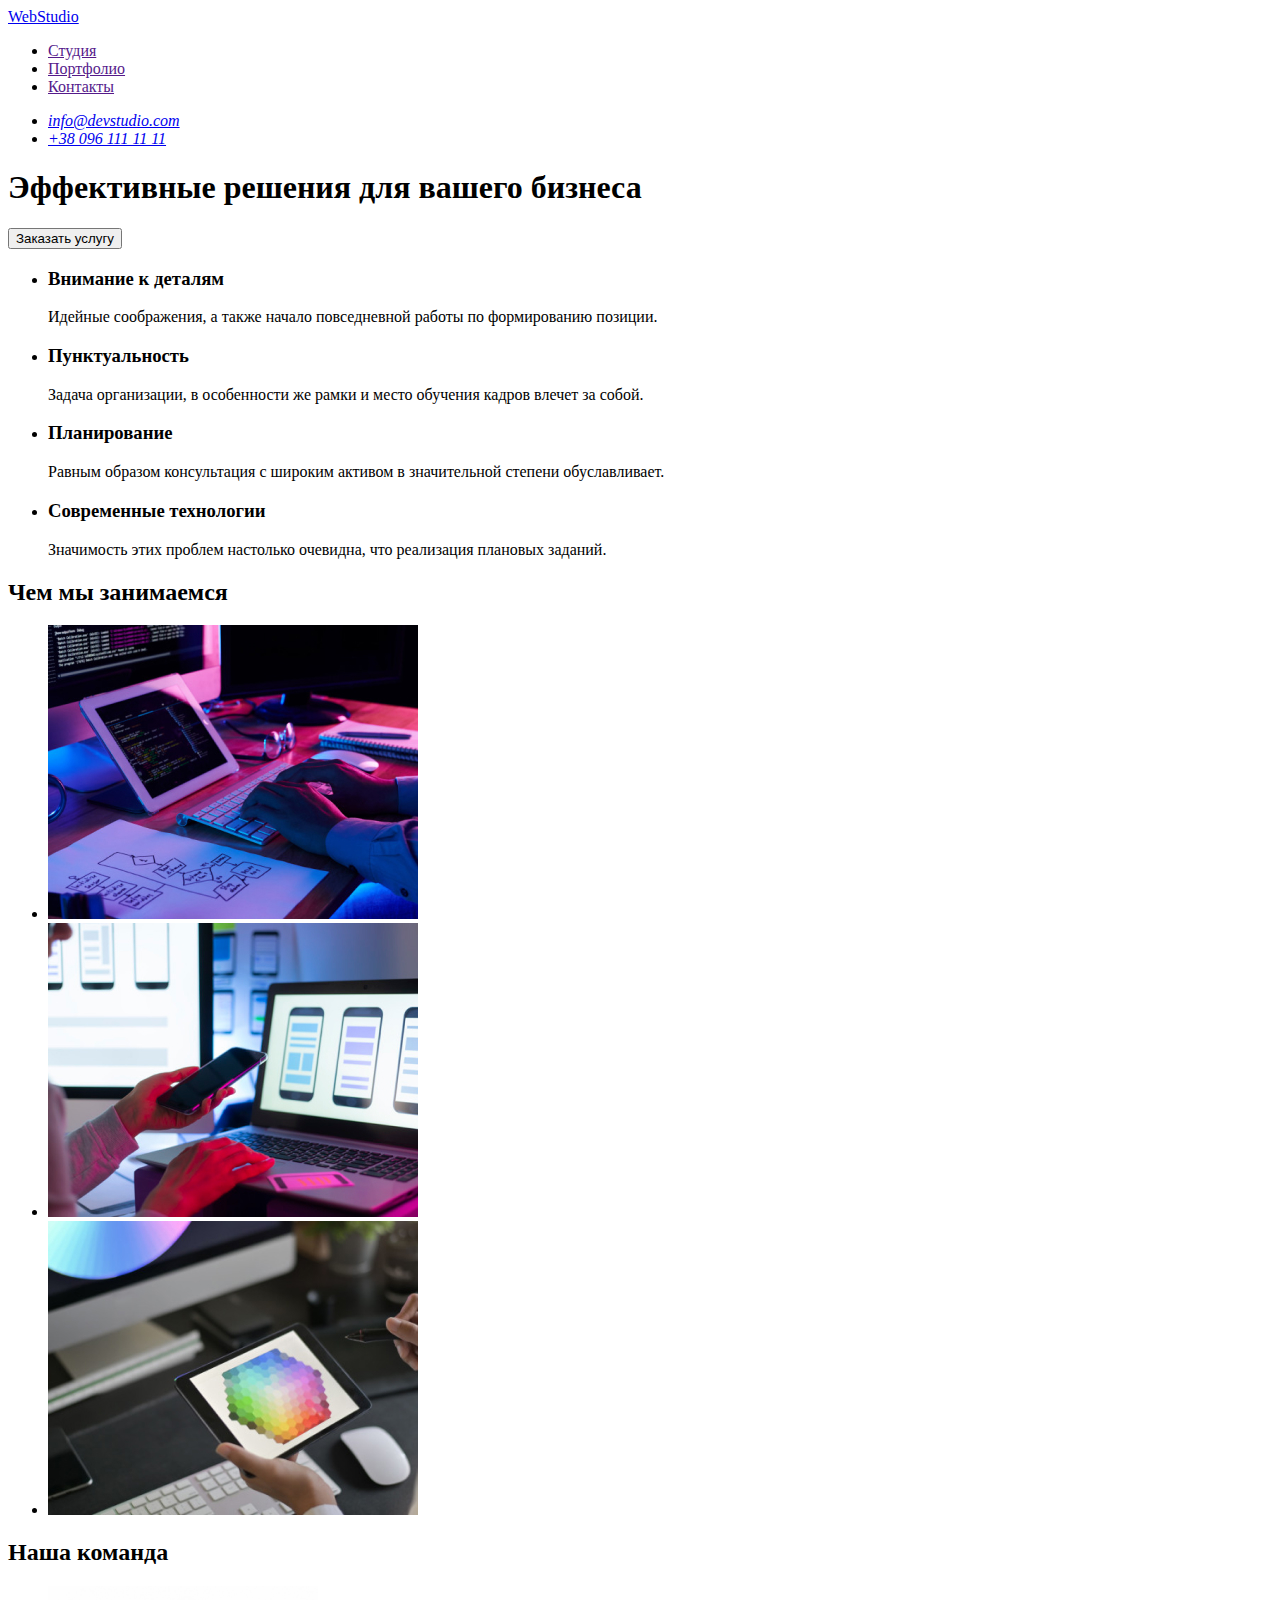
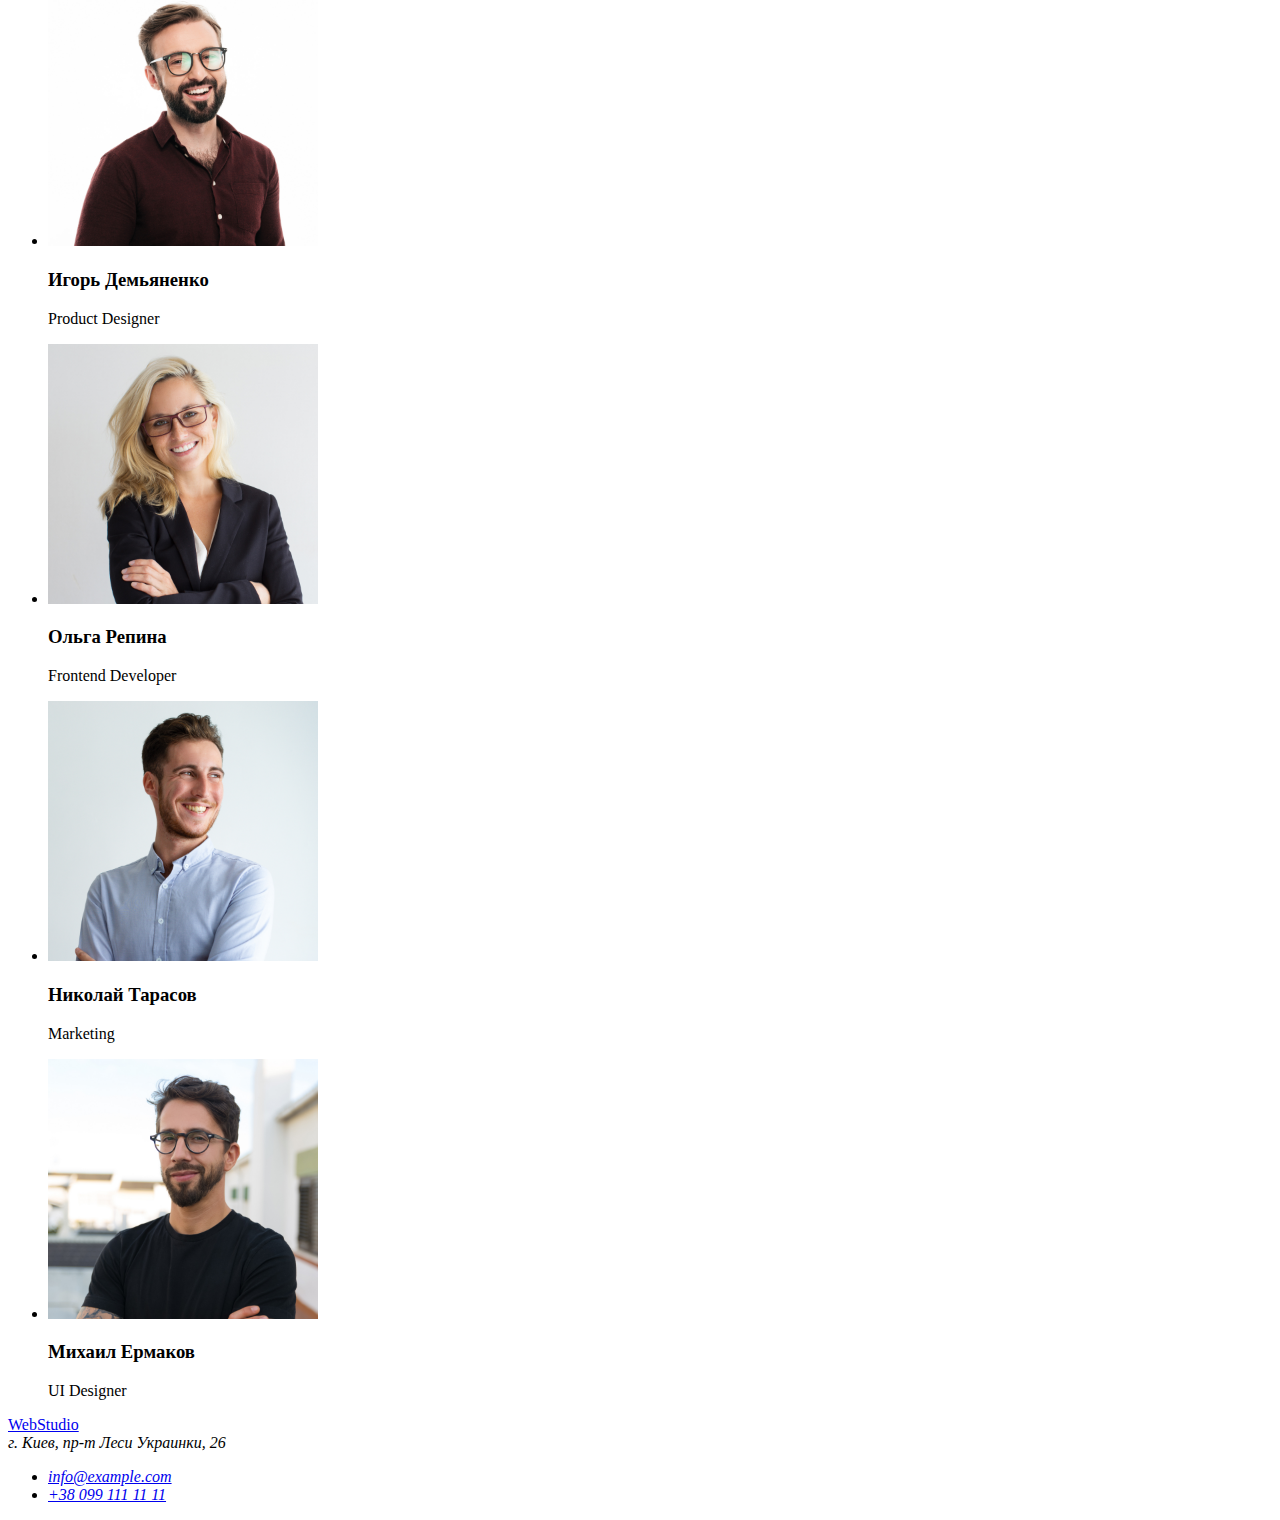
==== index.html @ f3d4ba91 "Переносит файлы с первого репозитория" ====
<!DOCTYPE html>
<html lang="ru">
<head>
    <meta charset="UTF-8">
    <meta name="viewport" content="width=device-width, initial-scale=1.0">
    <title>Web Studio</title>
    <link rel="stylesheet" href="./css/styles.css">
</head>
<body>
    <!--Шапка сайта-->
   <header>
       <nav>
           <a href="/">WebStudio</a>
           <ul>
               <li><a href="">Студия</a></li>
               <li><a href="">Портфолио</a></li>
               <li><a href="">Контакты</a></li>
           </ul>
       </nav>
       <address>
           <ul>
               <li><a href="mailto:info@devstudio.com">info@devstudio.com</a></li>
               <li><a href="tel:+380961111111">+38 096 111 11 11</a></li>
           </ul>
        </address>
   </header>

   <main>
    <!--Герой-->
    <section>
        <h1>Эффективные решения для вашего бизнеса</h1>
        <button type="button">Заказать услугу</button>
    </section>
    
    
    <!--Подразумевается заголовок h2 Преимущества-->
    <section>
        <ul>
            <li>
                <h3>Внимание к деталям</h3>
                <p>
                    Идейные соображения, а также начало повседневной работы по формированию позиции.
                </p>
            </li>
            <li>
                <h3>Пунктуальность</h3>
                <p>
                    Задача организации, в особенности же рамки и место обучения кадров влечет за собой.
                </p>
            </li>
            <li>
                <h3>Планирование</h3>
                <p>
                    Равным образом консультация с широким активом в значительной степени обуславливает.
                </p>
            </li>
            <li>
                <h3>Современные технологии</h3>
                <p>
                    Значимость этих проблем настолько очевидна, что реализация плановых заданий.
                </p>
            </li>
        </ul>
    </section>
    
    <!--Чем занимаемся-->
    <section>
        <h2>Чем мы занимаемся</h2>
        <ul>
            <li>
                <img src="./images/img1.jpg" alt="Macbook и клавиатура на столе" width="370" />
            </li>
            <li>
                <img src="./images/img2.jpg" alt="Смартфон и ноутбук" width="370" />
            </li>
            <li>
                <img src="./images/img3.jpg" alt="Выбор цвета на дисплее в Macbook" width="370" />
            </li>
        </ul>
    </section>
    
    <!--Команда-->
    <section>
        <h2>Наша команда</h2>
        <ul>
            <li>
                <img src="./images/photo1.jpg" alt="Фото дизайнера продукта" width="270" />
                <h3>Игорь Демьяненко</h3>
                <p>Product Designer</p>
            </li>
            <li>
                <img src="./images/photo2.jpg" alt="Фото разработчика" width="270" />
                <h3>Ольга Репина</h3>
                <p>Frontend Developer</p>
            </li>
            <li>
                <img src="./images/photo3.jpg" alt="Фото маркетолога" width="270" />
                <h3>Николай Тарасов</h3>
                <p>Marketing</p>
            </li>
            <li>
                <img src="./images/photo4.jpg" alt="Фото дизайнера" width="270" />
                <h3>Михаил Ермаков</h3>
                <p>UI Designer</p>
            </li>
        </ul>
    </section>
   </main>

    <!--Футер-->
    <footer>
        <a href="/">WebStudio</a>
        <address>г. Киев, пр-т Леси Украинки, 26</address>
        <address>
            <ul>
                <li><a href="mailto:info@example.com">info@example.com</a></li>
                <li><a href="tel:+380991111111">+38 099 111 11 11</a></li>
            </ul>    
        </address> 
    </footer>

</body>
</html>
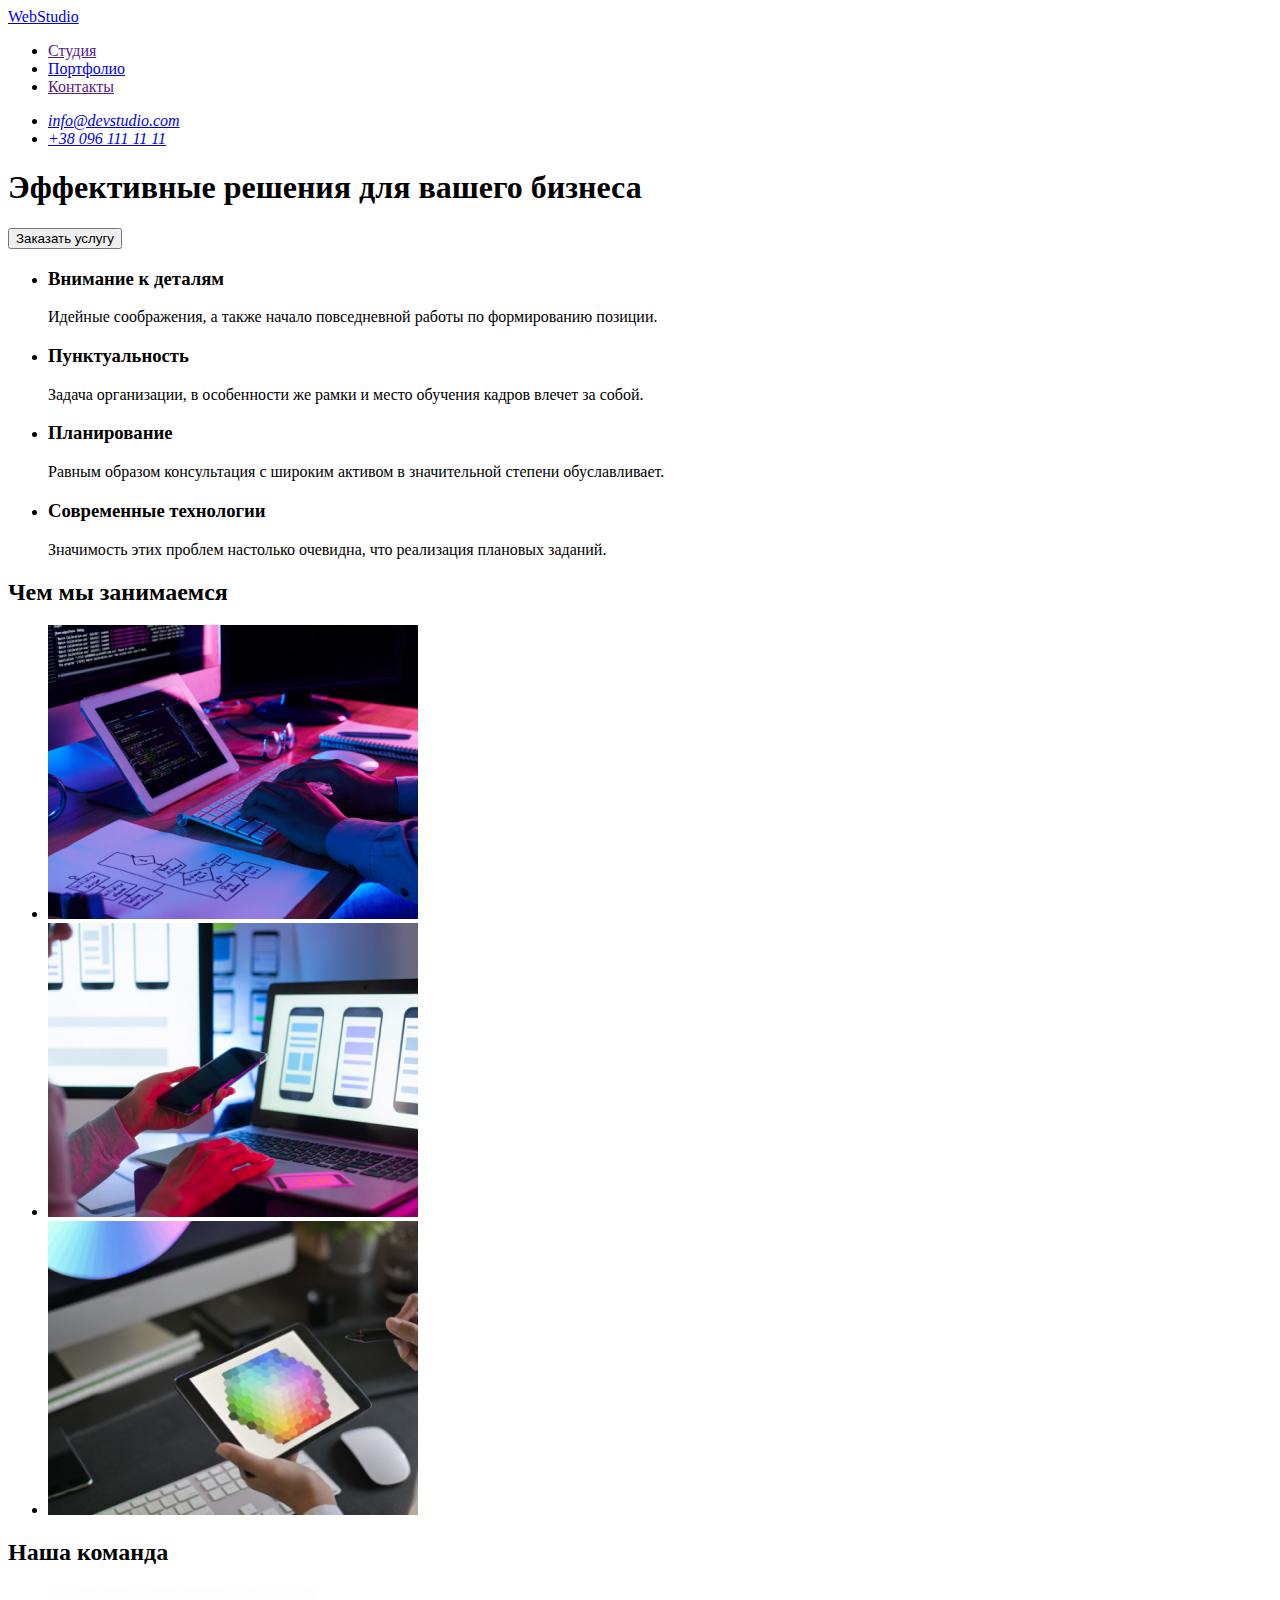
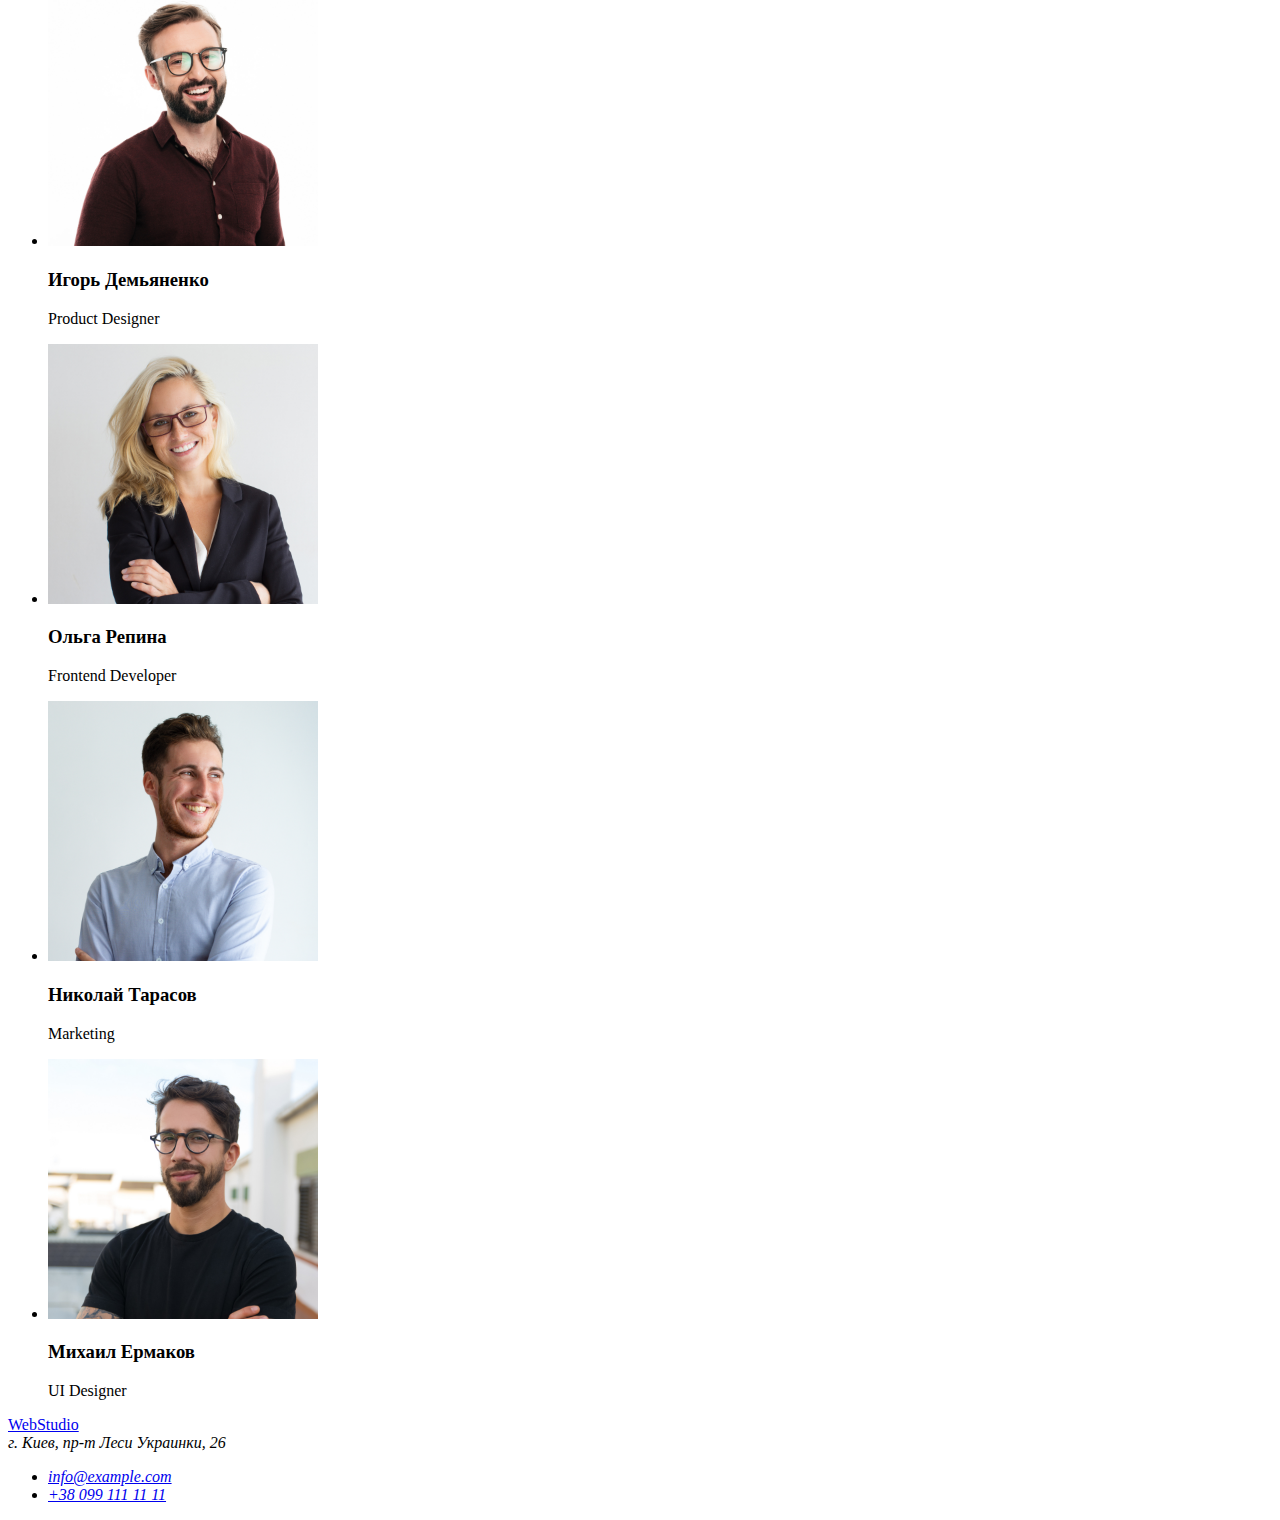
==== commit fe9f7391: "Добавляет страницу Портфолио с разметкой" ====
--- a/index.html
+++ b/index.html
@@ -13,7 +13,7 @@
            <a href="/">WebStudio</a>
            <ul>
                <li><a href="">Студия</a></li>
-               <li><a href="">Портфолио</a></li>
+               <li><a href="./portfolio.html">Портфолио</a></li>
                <li><a href="">Контакты</a></li>
            </ul>
        </nav>
--- a/css/styles.css
+++ b/css/styles.css
@@ -0,0 +1,11 @@
+/*цвет фона #FFFFFF*/
+
+/*цвет основного текста #212121*/
+
+/*цвет контактов #757575*/
+
+/*цвет контактов в футере rgba(255, 255, 255, 0.6)*/
+
+/*вторичный цвет текста и при холдере и цвет лого #2196F3* #000000/
+
+/*цвет текста параграфов #757575*/
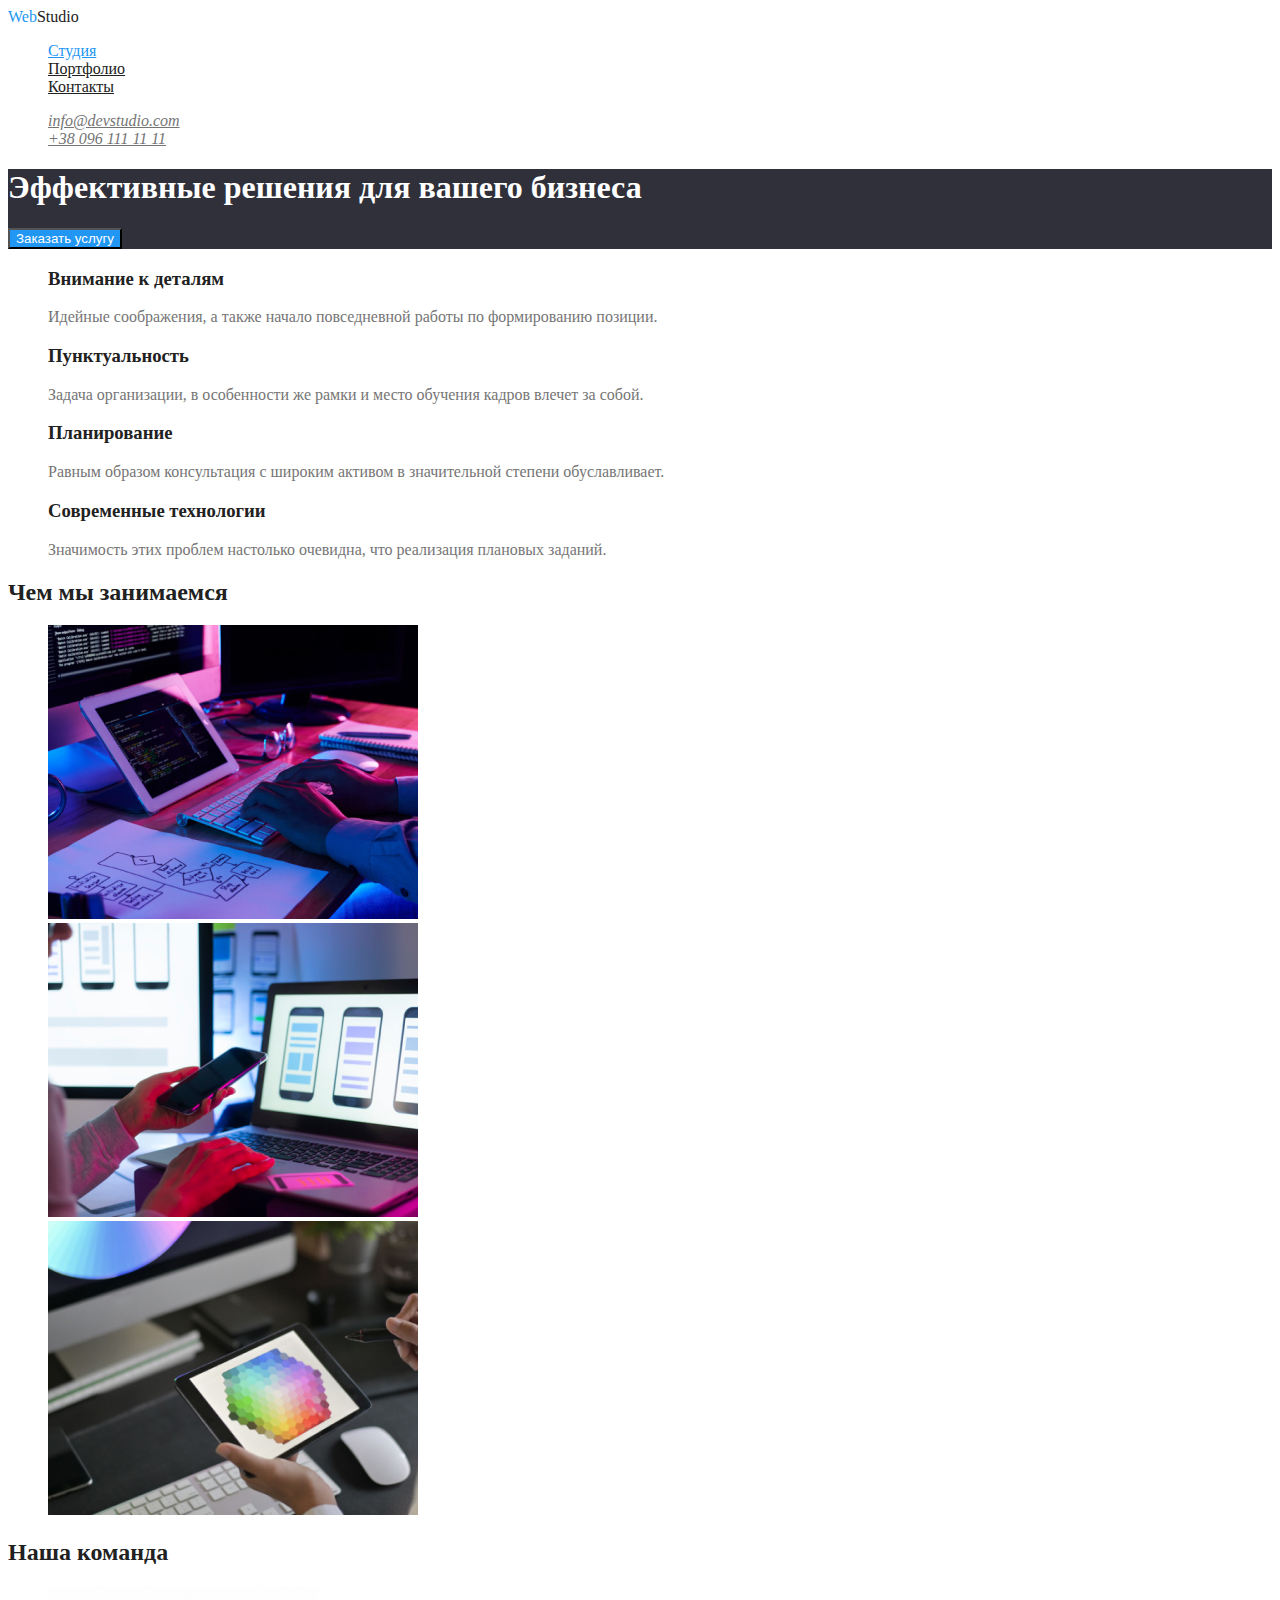
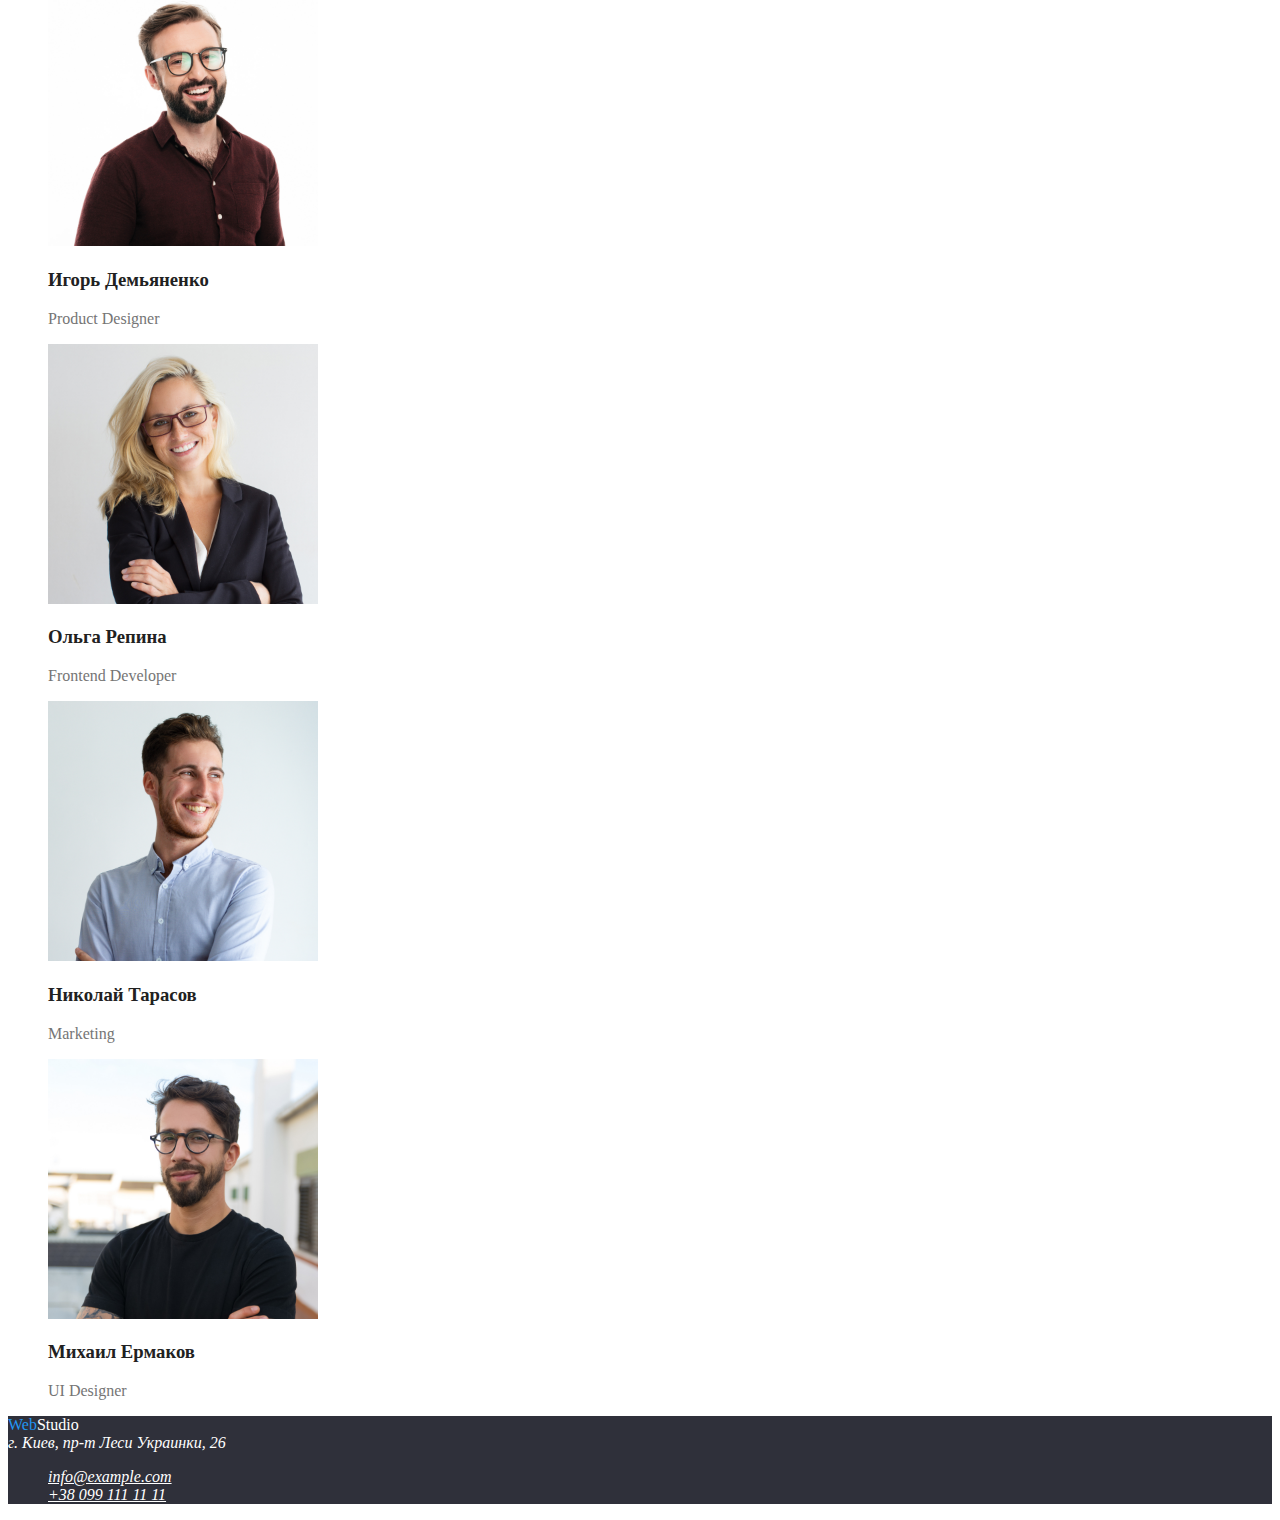
==== commit 5cd0fb7c: "Оформляет добавление цвета без стилизации футера" ====
--- a/index.html
+++ b/index.html
@@ -4,58 +4,59 @@
     <meta charset="UTF-8">
     <meta name="viewport" content="width=device-width, initial-scale=1.0">
     <title>Web Studio</title>
+    <link rel="stylesheet" href="./css/common.css">
     <link rel="stylesheet" href="./css/styles.css">
 </head>
 <body>
     <!--Шапка сайта-->
    <header>
        <nav>
-           <a href="/">WebStudio</a>
-           <ul>
-               <li><a href="">Студия</a></li>
-               <li><a href="./portfolio.html">Портфолио</a></li>
-               <li><a href="">Контакты</a></li>
+           <a href="/" class="logo"><span class="part-logo">Web</span>Studio</a>
+           <ul class="site-nav list">
+               <li><a href="" class="link current">Студия</a></li>
+               <li><a href="./portfolio.html" class="link">Портфолио</a></li>
+               <li><a href="" class="link">Контакты</a></li>
            </ul>
        </nav>
        <address>
-           <ul>
-               <li><a href="mailto:info@devstudio.com">info@devstudio.com</a></li>
-               <li><a href="tel:+380961111111">+38 096 111 11 11</a></li>
+           <ul class="contacts list">
+               <li><a href="mailto:info@devstudio.com" class="contact">info@devstudio.com</a></li>
+               <li><a href="tel:+380961111111" class="contact">+38 096 111 11 11</a></li>
            </ul>
         </address>
    </header>
 
    <main>
     <!--Герой-->
-    <section>
-        <h1>Эффективные решения для вашего бизнеса</h1>
-        <button type="button">Заказать услугу</button>
+    <section class="hero">
+        <h1 class="hero-title">Эффективные решения для вашего бизнеса</h1>
+        <button type="button" class="hero-button">Заказать услугу</button>
     </section>
     
     
     <!--Подразумевается заголовок h2 Преимущества-->
-    <section>
-        <ul>
+    <section class="section">
+        <ul class="feature-list">
             <li>
-                <h3>Внимание к деталям</h3>
+                <h3 class="title">Внимание к деталям</h3>
                 <p>
                     Идейные соображения, а также начало повседневной работы по формированию позиции.
                 </p>
             </li>
             <li>
-                <h3>Пунктуальность</h3>
+                <h3 class="title">Пунктуальность</h3>
                 <p>
                     Задача организации, в особенности же рамки и место обучения кадров влечет за собой.
                 </p>
             </li>
             <li>
-                <h3>Планирование</h3>
+                <h3 class="title">Планирование</h3>
                 <p>
                     Равным образом консультация с широким активом в значительной степени обуславливает.
                 </p>
             </li>
             <li>
-                <h3>Современные технологии</h3>
+                <h3 class="title">Современные технологии</h3>
                 <p>
                     Значимость этих проблем настолько очевидна, что реализация плановых заданий.
                 </p>
@@ -64,9 +65,9 @@
     </section>
     
     <!--Чем занимаемся-->
-    <section>
-        <h2>Чем мы занимаемся</h2>
-        <ul>
+    <section class="section">
+        <h2 class="section-title">Чем мы занимаемся</h2>
+        <ul class="work-list">
             <li>
                 <img src="./images/img1.jpg" alt="Macbook и клавиатура на столе" width="370" />
             </li>
@@ -80,27 +81,27 @@
     </section>
     
     <!--Команда-->
-    <section>
-        <h2>Наша команда</h2>
-        <ul>
+    <section class="section">
+        <h2 class="section-title">Наша команда</h2>
+        <ul class="team-list">
             <li>
                 <img src="./images/photo1.jpg" alt="Фото дизайнера продукта" width="270" />
-                <h3>Игорь Демьяненко</h3>
+                <h3 class="title">Игорь Демьяненко</h3>
                 <p>Product Designer</p>
             </li>
             <li>
                 <img src="./images/photo2.jpg" alt="Фото разработчика" width="270" />
-                <h3>Ольга Репина</h3>
+                <h3 class="title">Ольга Репина</h3>
                 <p>Frontend Developer</p>
             </li>
             <li>
                 <img src="./images/photo3.jpg" alt="Фото маркетолога" width="270" />
-                <h3>Николай Тарасов</h3>
+                <h3 class="title">Николай Тарасов</h3>
                 <p>Marketing</p>
             </li>
             <li>
                 <img src="./images/photo4.jpg" alt="Фото дизайнера" width="270" />
-                <h3>Михаил Ермаков</h3>
+                <h3 class="title">Михаил Ермаков</h3>
                 <p>UI Designer</p>
             </li>
         </ul>
@@ -108,13 +109,13 @@
    </main>
 
     <!--Футер-->
-    <footer>
-        <a href="/">WebStudio</a>
-        <address>г. Киев, пр-т Леси Украинки, 26</address>
+    <footer class="footer">
+        <a href="/" class="logo"><span class="part-logo">Web</span><span class="part-logo-footer">Studio</span></a>
+        <address class="address">г. Киев, пр-т Леси Украинки, 26</address>
         <address>
-            <ul>
-                <li><a href="mailto:info@example.com">info@example.com</a></li>
-                <li><a href="tel:+380991111111">+38 099 111 11 11</a></li>
+            <ul class="conts list">
+                <li><a href="mailto:info@example.com" class="cont">info@example.com</a></li>
+                <li><a href="tel:+380991111111" class="cont">+38 099 111 11 11</a></li>
             </ul>    
         </address> 
     </footer>
--- a/css/common.css
+++ b/css/common.css
@@ -0,0 +1,20 @@
+/*цвет основного текста - заголовков #212121*/
+/*цвет вторичного текста - параграфов и контактов #757575*/
+/*цвет контактов в футере rgba(255, 255, 255, 0.6)*/
+/*цвет-акцент - при ховере и цвет лого #2196F3 #000000*/
+/*цвет фона основной #FFFFFF*/
+/*цвет фона вторичный #F5F4FA*/
+/*цвет фона футера #2F303A*/
+/*цвет фона секции з заголовком h1 #2F303A*/
+
+:root {
+  --primary-text-color: #757575;
+  --title-text-color: #212121;
+  --acccent-color: #2196f3;
+  --primary-white-color: #ffffff;
+}
+
+body {
+  background-color: var(--primary-bg-color);
+  color: var(--primary-text-color);
+}
--- a/css/styles.css
+++ b/css/styles.css
@@ -1,11 +1,120 @@
-/*цвет фона #FFFFFF*/
+/*цвет основного текста - заголовков #212121*/
+/*цвет вторичного текста - параграфов и контактов #757575*/
+/*цвет контактов в футере rgba(255, 255, 255, 0.6)*/
+/*цвет-акцент - при ховере и цвет лого #2196F3 #000000*/
+/*цвет фона основной #FFFFFF*/
+/*цвет фона вторичный #F5F4FA*/
+/*цвет фона футера #2F303A*/
+/*цвет фона секции з заголовком h1 #2F303A*/
 
-/*цвет основного текста #212121*/
+:root {
+  --primary-text-color: #757575;
+  --title-text-color: #212121;
+  --acccent-color: #2196f3;
+  --primary-white-color: #ffffff;
+}
 
-/*цвет контактов #757575*/
+body {
+  background-color: var(--primary-bg-color);
+  color: var(--primary-text-color);
+}
+/* Стили для index.html */
 
-/*цвет контактов в футере rgba(255, 255, 255, 0.6)*/
+.list {
+  list-style: none;
+}
 
-/*вторичный цвет текста и при холдере и цвет лого #2196F3* #000000/
+/* Site nav */
 
-/*цвет текста параграфов #757575*/
+.logo {
+  color: var(--title-text-color);
+  text-decoration: none;
+}
+
+.part-logo {
+  color: var(--acccent-color);
+  text-decoration: none;
+}
+
+.site-nav .link {
+  color: var(--title-text-color);
+}
+
+.site-nav .link:hover,
+.site-nav .link:focus {
+  color: var(--acccent-color);
+}
+
+.site-nav .link.current {
+  color: var(--acccent-color);
+}
+
+.contacts .contact {
+  color: var(--primary-text-color);
+}
+
+.contacts .contact:hover,
+.contacts .contact:focus {
+  color: var(--acccent-color);
+}
+
+/* Hero */
+
+.hero {
+  background-color: #2f303a;
+}
+
+.hero-title {
+  color: #ffffff;
+}
+
+/* Button */
+
+.hero-button {
+  color: var(--primary-white-color);
+  background-color: var(--acccent-color);
+}
+/* color: #ffffff;
+  background-color: var(--acccent-color) */
+
+/* Section feature */
+
+.section-title {
+  color: var(--title-text-color);
+}
+
+.feature-list {
+  list-style: none;
+}
+
+.title {
+  color: var(--title-text-color);
+}
+
+.work-list {
+  list-style: none;
+}
+
+.team-list {
+  list-style: none;
+}
+
+/* Footer */
+
+.part-logo-footer {
+  color: var(--primary-white-color);
+}
+
+.address {
+  color: var(--primary-white-color);
+}
+
+.conts .cont {
+  color: var(--primary-white-color);
+}
+
+.footer {
+  background-color: #2f303a;
+}
+
+/* Стили для portfolio.html */
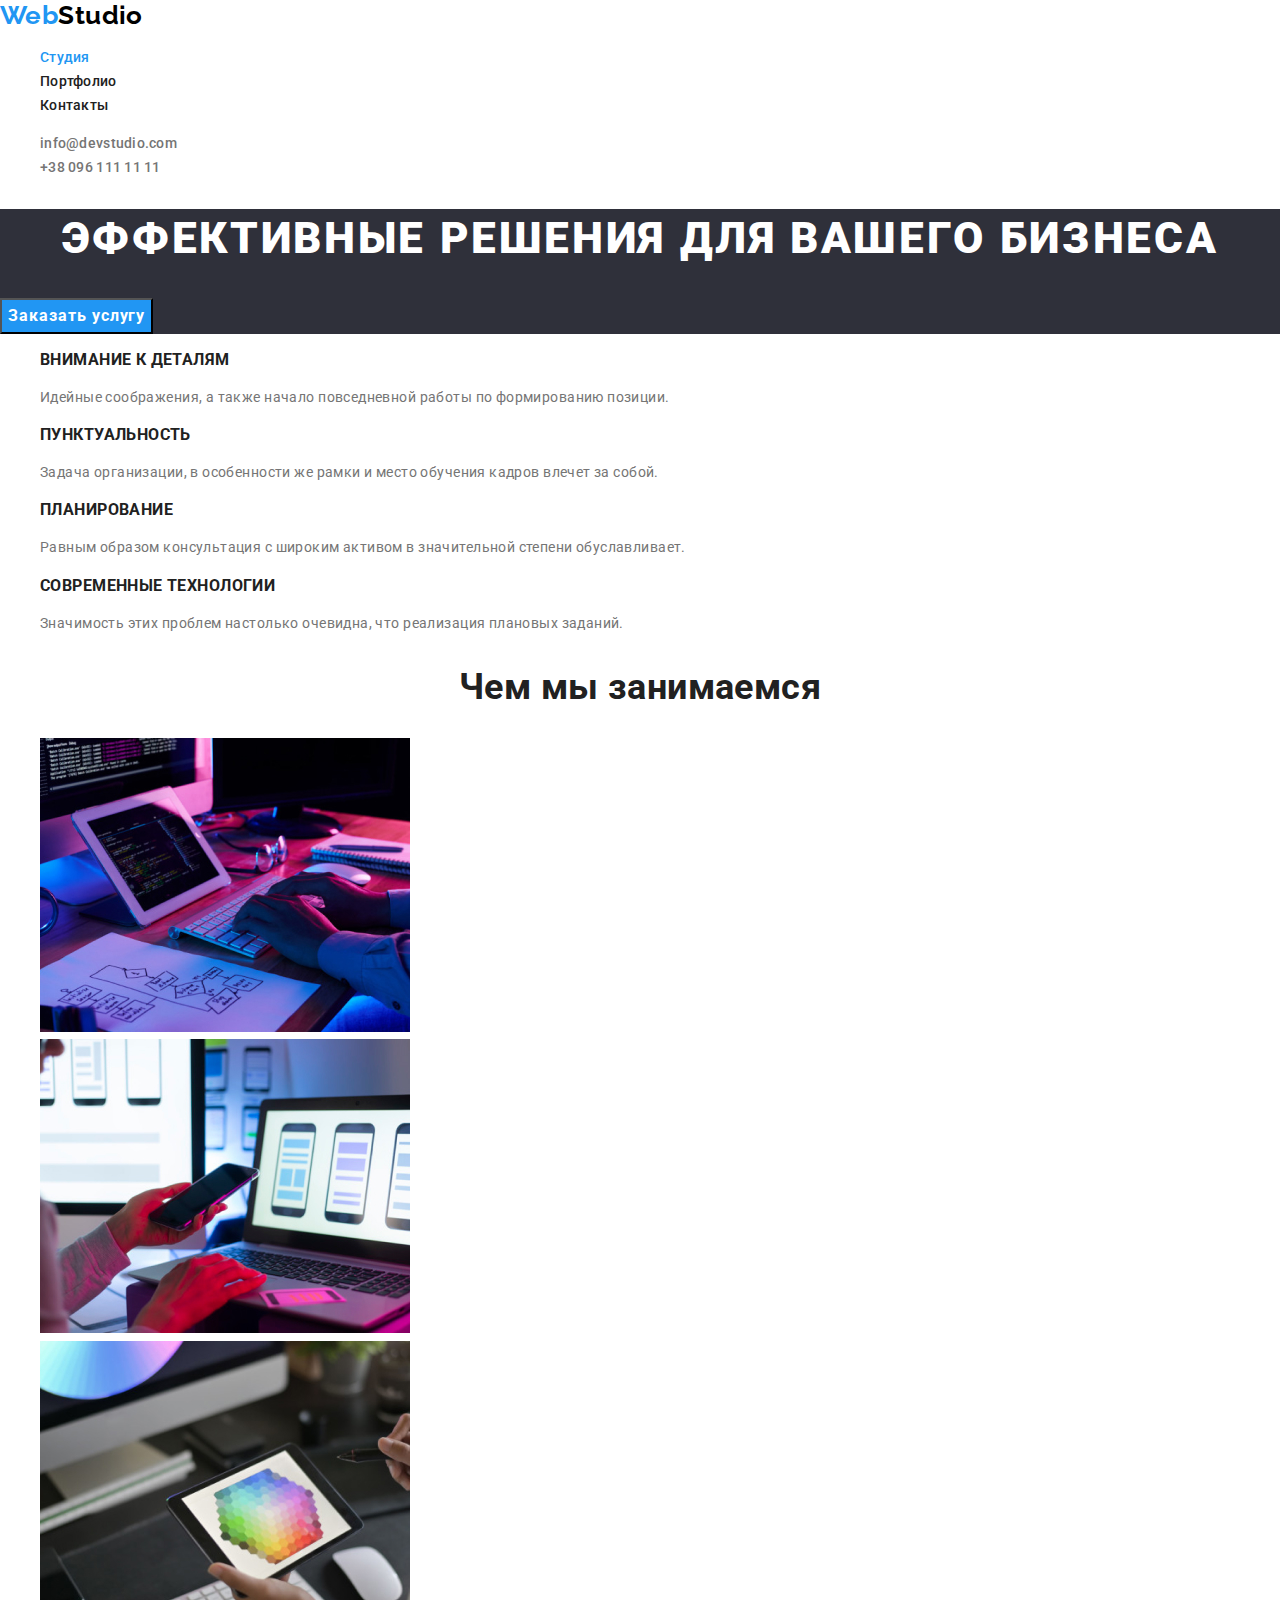
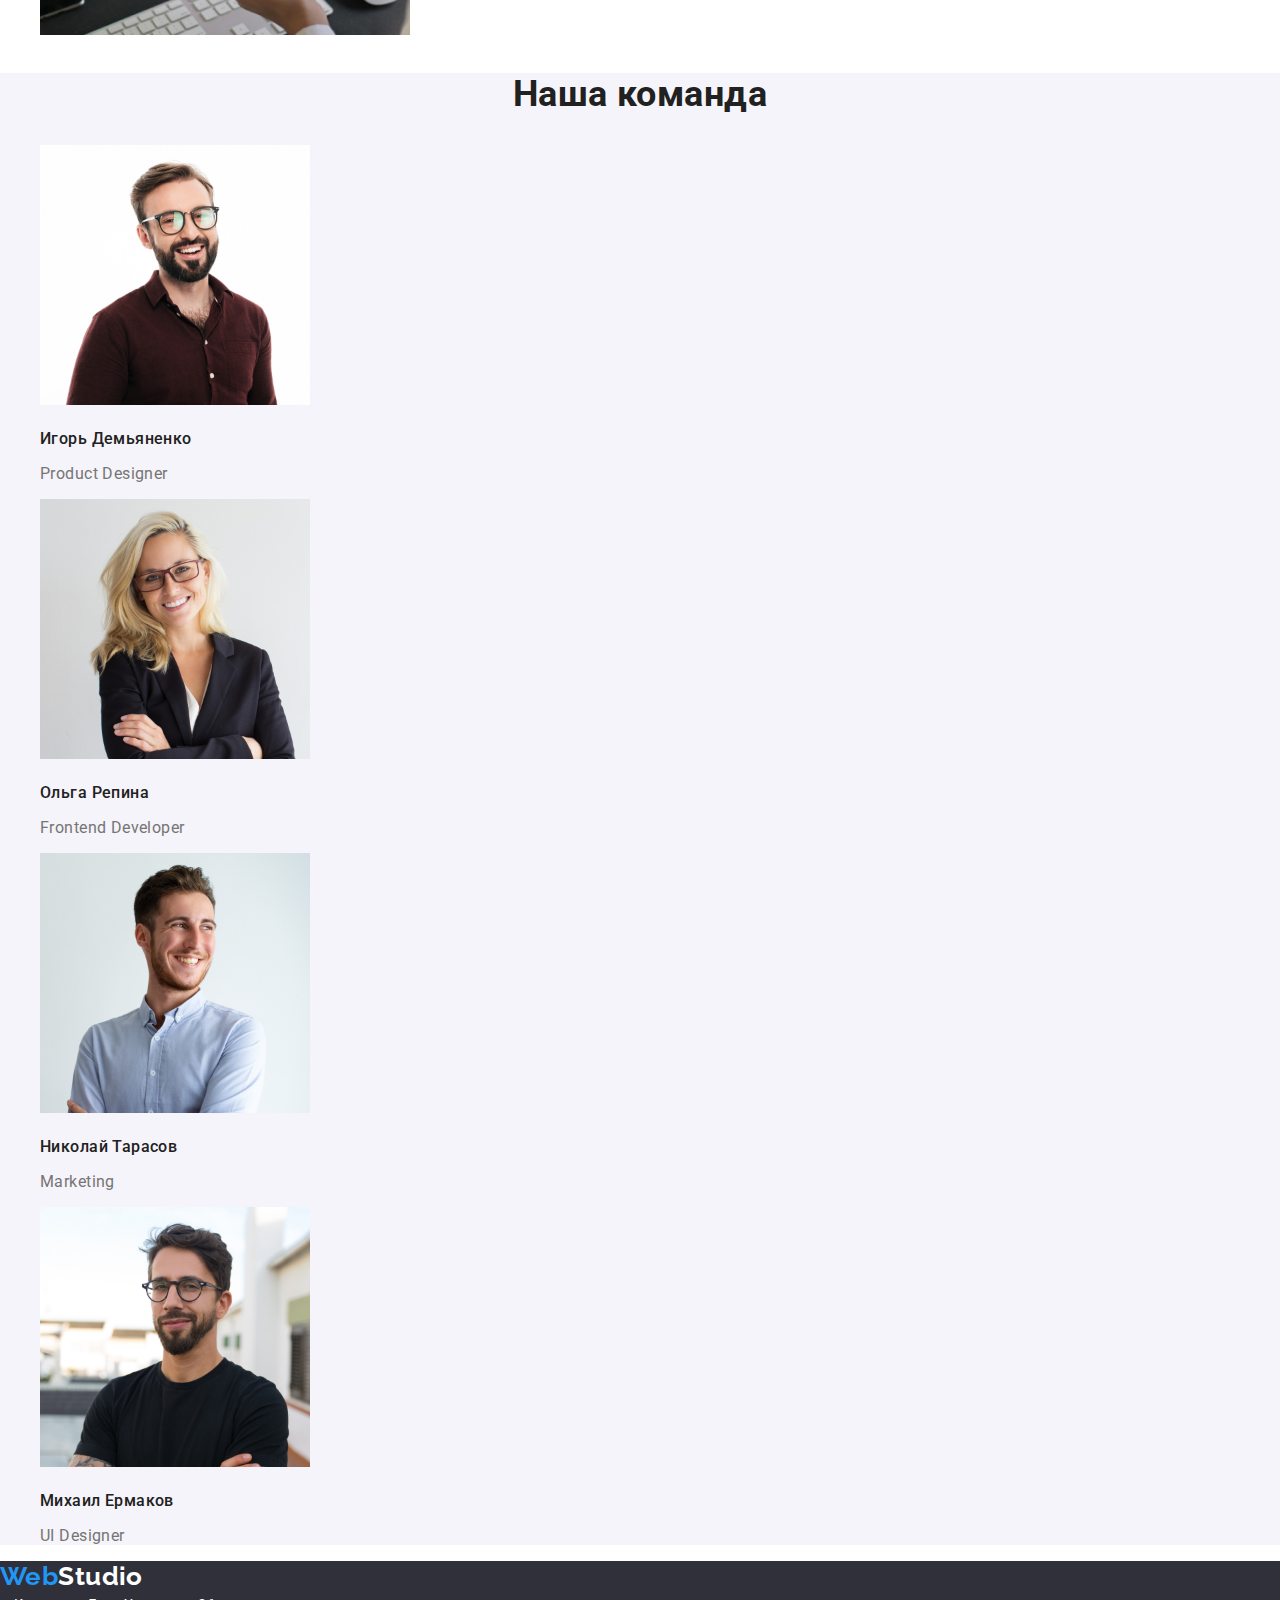
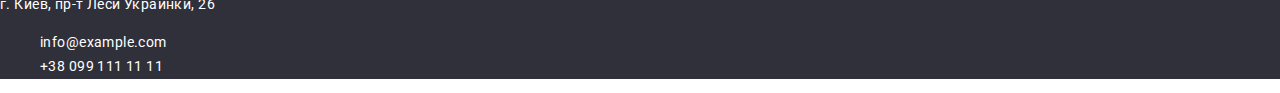
==== commit e47d64f8: "Добавляет оформление текста" ====
--- a/index.html
+++ b/index.html
@@ -4,27 +4,32 @@
     <meta charset="UTF-8">
     <meta name="viewport" content="width=device-width, initial-scale=1.0">
     <title>Web Studio</title>
-    <link rel="stylesheet" href="./css/common.css">
+    <link rel="preconnect" href="https://fonts.gstatic.com">
+    <link href="https://fonts.googleapis.com/css2?family=Raleway:wght@700&family=Roboto:wght@400;500;700;900&display=swap"
+        rel="stylesheet">
+    <link rel="stylesheet" href="https://cdnjs.cloudflare.com/ajax/libs/modern-normalize/1.0.0/modern-normalize.min.css"/>
     <link rel="stylesheet" href="./css/styles.css">
 </head>
 <body>
     <!--Шапка сайта-->
-   <header>
-       <nav>
-           <a href="/" class="logo"><span class="part-logo">Web</span>Studio</a>
-           <ul class="site-nav list">
-               <li><a href="" class="link current">Студия</a></li>
-               <li><a href="./portfolio.html" class="link">Портфолио</a></li>
-               <li><a href="" class="link">Контакты</a></li>
-           </ul>
-       </nav>
-       <address>
-           <ul class="contacts list">
-               <li><a href="mailto:info@devstudio.com" class="contact">info@devstudio.com</a></li>
-               <li><a href="tel:+380961111111" class="contact">+38 096 111 11 11</a></li>
-           </ul>
+    <header>
+        <nav>
+            <a href="./index.html" class="logo">
+                <span class="logo-web">Web</span><span class="logo-studio-header">Studio</span>
+            </a>
+            <ul class="site-nav list">
+                <li><a href="./index.html" class="link current">Студия</a></li>
+                <li><a href="./portfolio.html" class="link">Портфолио</a></li>
+                <li><a href="" class="link">Контакты</a></li>
+            </ul>
+        </nav>
+        <address>
+            <ul class="contacts list">
+                <li><a href="mailto:info@devstudio.com" class="contact">info@devstudio.com</a></li>
+                <li><a href="tel:+380961111111" class="contact">+38 096 111 11 11</a></li>
+            </ul>
         </address>
-   </header>
+    </header>
 
    <main>
     <!--Герой-->
@@ -35,8 +40,8 @@
     
     
     <!--Подразумевается заголовок h2 Преимущества-->
-    <section class="section">
-        <ul class="feature-list">
+    <section class="section-features">
+        <ul class="feature-list list">
             <li>
                 <h3 class="title">Внимание к деталям</h3>
                 <p>
@@ -65,9 +70,9 @@
     </section>
     
     <!--Чем занимаемся-->
-    <section class="section">
+    <section class="section-work">
         <h2 class="section-title">Чем мы занимаемся</h2>
-        <ul class="work-list">
+        <ul class="work-list list">
             <li>
                 <img src="./images/img1.jpg" alt="Macbook и клавиатура на столе" width="370" />
             </li>
@@ -81,9 +86,9 @@
     </section>
     
     <!--Команда-->
-    <section class="section">
+    <section class="section-team bground">
         <h2 class="section-title">Наша команда</h2>
-        <ul class="team-list">
+        <ul class="team-list list">
             <li>
                 <img src="./images/photo1.jpg" alt="Фото дизайнера продукта" width="270" />
                 <h3 class="title">Игорь Демьяненко</h3>
@@ -109,16 +114,23 @@
    </main>
 
     <!--Футер-->
-    <footer class="footer">
-        <a href="/" class="logo"><span class="part-logo">Web</span><span class="part-logo-footer">Studio</span></a>
+    <footer>
+        <a href="/" class="logo">
+            <span class="logo-web">Web</span><span class="logo-studio-footer">Studio</span>
+        </a>
         <address class="address">г. Киев, пр-т Леси Украинки, 26</address>
         <address>
-            <ul class="conts list">
-                <li><a href="mailto:info@example.com" class="cont">info@example.com</a></li>
-                <li><a href="tel:+380991111111" class="cont">+38 099 111 11 11</a></li>
-            </ul>    
-        </address> 
+            <ul class="contacts-footer list">
+                <li><a href="mailto:info@example.com" class="contact-footer">info@example.com</a></li>
+                <li><a href="tel:+380991111111" class="contact-footer">+38 099 111 11 11</a></li>
+            </ul>
+        </address>
     </footer>
 
 </body>
-</html>+</html>
+
+
+
+
+
--- a/css/styles.css
+++ b/css/styles.css
@@ -12,28 +12,56 @@
   --title-text-color: #212121;
   --acccent-color: #2196f3;
   --primary-white-color: #ffffff;
+  --black-color: #000000;
+  --text-footer: rgba(255, 255, 255, 0.6);
+  --secondary-bg-color: #f5f4fa;
+  --main-font: roboto, sans-serif;
+  --secondary-font: raleway, sans-serif;
 }
 
 body {
-  background-color: var(--primary-bg-color);
+  background-color: var(--primary-white-color);
   color: var(--primary-text-color);
-}
+
+  font-family: var(--main-font);
+  font-size: 14px;
+  line-height: 1.71;
+  letter-spacing: 0.03em;
+}
+
 /* Стили для index.html */
 
 .list {
   list-style: none;
+  font-style: normal;
 }
 
 /* Site nav */
 
+.logo-web {
+  color: var(--acccent-color);
+}
+
+.logo-studio-header {
+  color: var(--black-color);
+}
+
 .logo {
-  color: var(--title-text-color);
-  text-decoration: none;
-}
-
-.part-logo {
-  color: var(--acccent-color);
-  text-decoration: none;
+  text-decoration: none;
+
+  font-family: var(--secondary-font);
+  font-weight: 700;
+  font-size: 26px;
+  line-height: 1.19;
+}
+
+.site-nav .link,
+.contacts .contact {
+  text-decoration: none;
+
+  font-weight: 500;
+  line-height: 1.14;
+  letter-spacing: 0.02em;
 }
 
 .site-nav .link {
@@ -41,24 +69,24 @@
 }
 
 .site-nav .link:hover,
-.site-nav .link:focus {
-  color: var(--acccent-color);
-}
-
-.site-nav .link.current {
-  color: var(--acccent-color);
-}
-
-.contacts .contact {
-  color: var(--primary-text-color);
-}
-
+.site-nav .link:focus,
 .contacts .contact:hover,
 .contacts .contact:focus {
   color: var(--acccent-color);
 }
 
+.site-nav .link.current {
+  color: var(--acccent-color);
+  text-decoration: none;
+}
+
+.contacts .contact {
+  color: var(--primary-text-color);
+}
+
 /* Hero */
+
+/* временно с фоном для наглядности */
 
 .hero {
   background-color: #2f303a;
@@ -66,6 +94,13 @@
 
 .hero-title {
   color: #ffffff;
+
+  font-weight: 900;
+  font-size: 44px;
+  line-height: 1.36;
+  letter-spacing: 0.06em;
+  text-transform: uppercase;
+  text-align: center;
 }
 
 /* Button */
@@ -73,48 +108,111 @@
 .hero-button {
   color: var(--primary-white-color);
   background-color: var(--acccent-color);
-}
-/* color: #ffffff;
-  background-color: var(--acccent-color) */
-
-/* Section feature */
-
+
+  font-family: inherit;
+  font-weight: 700;
+  font-size: 16px;
+  line-height: 1.87;
+  letter-spacing: 0.06em;
+}
+
+/* Sections */
+
+.title {
+  color: var(--title-text-color);
+}
+
+.feature-list .title {
+  font-weight: 700;
+  line-height: 1.14;
+  text-transform: uppercase;
+}
+
+.feature-list p,
+.team-list p {
+  font-weight: 400;
+}
 .section-title {
   color: var(--title-text-color);
-}
-
-.feature-list {
-  list-style: none;
-}
-
-.title {
-  color: var(--title-text-color);
-}
-
-.work-list {
-  list-style: none;
-}
-
-.team-list {
-  list-style: none;
+
+  font-weight: 700;
+  font-size: 36px;
+  line-height: 1.17;
+  text-align: center;
+}
+
+.bground {
+  background-color: var(--secondary-bg-color);
+}
+
+.team-list .title,
+.team-list p {
+  font-size: 16px;
+  line-height: 1.19;
+}
+
+.team-list .title {
+  font-weight: 500;
 }
 
 /* Footer */
 
-.part-logo-footer {
+.logo-studio-footer {
   color: var(--primary-white-color);
 }
 
 .address {
   color: var(--primary-white-color);
-}
-
-.conts .cont {
-  color: var(--primary-white-color);
-}
-
-.footer {
+  text-decoration: none;
+
+  font-weight: 400;
+  font-style: normal;
+}
+
+.contacts-footer .contact-footer {
+  color: var(--primary-white-color);
+  text-decoration: none;
+
+  font-weight: 400;
+}
+
+footer {
   background-color: #2f303a;
 }
 
 /* Стили для portfolio.html */
+
+.project-button {
+  color: var(--title-text-color);
+  background-color: var(--secondary-bg-color);
+
+  font-family: inherit;
+  font-weight: 500;
+  font-size: 16px;
+  line-height: 1.62;
+}
+
+.project-button:hover,
+.project-button:focus {
+  color: var(--primary-white-color);
+  background-color: var(--acccent-color);
+}
+
+.project-list .title {
+  font-weight: 700;
+  font-size: 18px;
+  line-height: 2;
+  letter-spacing: 0.06em;
+}
+
+.project-list p {
+  color: var(--primary-text-color);
+
+  font-size: 16px;
+  line-height: 1.87;
+  font-weight: 400;
+}
+
+.project-list a {
+  text-decoration: none;
+}
